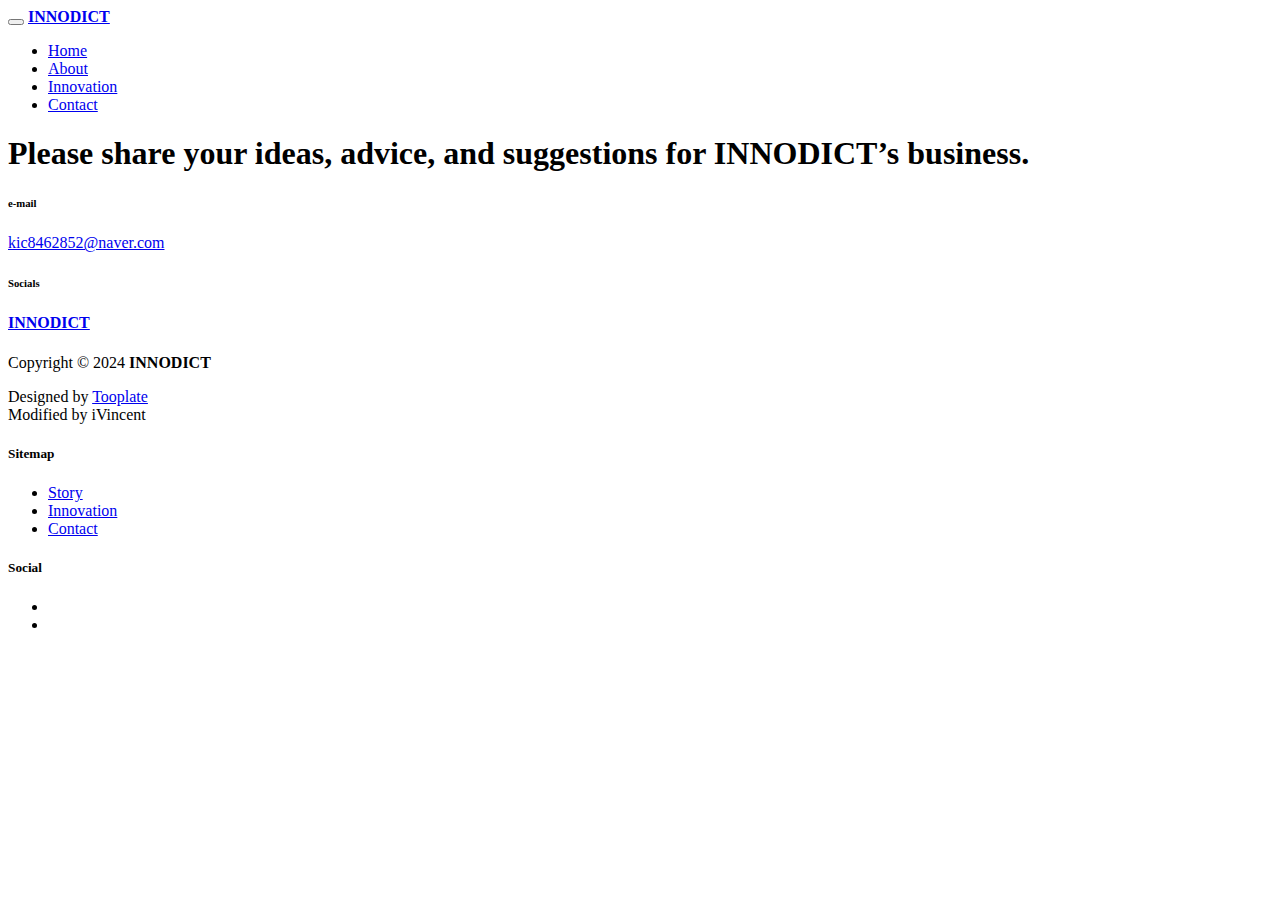
==== contact.html @ df51e81c "Add files via upload" ====
<!DOCTYPE html>
<html lang="en">
  <head>
    <meta charset="utf-8" />
    <meta name="viewport" content="width=device-width, initial-scale=1" />

    <meta name="description" content="" />
    <meta name="author" content="" />

    <title>Welcome to INNODICT</title>

    <!-- CSS FILES -->
    <link rel="preconnect" href="https://fonts.googleapis.com" />

    <link rel="preconnect" href="https://fonts.gstatic.com" crossorigin />

    <link
      href="https://fonts.googleapis.com/css2?family=Inter:wght@100;300;400;700;900&display=swap"
      rel="stylesheet"
    />

    <link href="css/bootstrap.min.css" rel="stylesheet" />
    <link href="css/bootstrap-icons.css" rel="stylesheet" />

    <link rel="stylesheet" href="css/slick.css" />

    <link href="css/tooplate-little-fashion.css" rel="stylesheet" />
    <!--
    Template Original Source
    Tooplate 2127 Little Fashion
    https://www.tooplate.com/view/2127-little-fashion
    -->
  </head>

  <body>
    <section class="preloader">
      <div class="spinner">
        <span class="sk-inner-circle"></span>
      </div>
    </section>

    <main>
      <nav class="navbar navbar-expand-lg">
        <div class="container">
          <button
            class="navbar-toggler"
            type="button"
            data-bs-toggle="collapse"
            data-bs-target="#navbarNav"
            aria-controls="navbarNav"
            aria-expanded="false"
            aria-label="Toggle navigation"
          >
            <span class="navbar-toggler-icon"></span>
          </button>

          <a class="navbar-brand" href="index.html">
            <strong><span></span>INNODICT</strong>
          </a>

          <div class="collapse navbar-collapse" id="navbarNav">
            <ul class="navbar-nav mx-auto">
              <li class="nav-item">
                <a class="nav-link" href="index.html">Home</a>
              </li>

              <li class="nav-item">
                <a class="nav-link" href="story.html">About</a>
              </li>

              <li class="nav-item">
                <a class="nav-link" href="innovation.html">Innovation</a>
              </li>

              <li class="nav-item">
                <a class="nav-link active" href="contact.html">Contact</a>
              </li>
            </ul>

            <div class="d-none d-lg-block">
              <a
                href="https://www.instagram.com/aidrawinglab/"
                target="_blank"
                class="social-icon-link bi-instagram"
              ></a>
              <a
                href="https://www.youtube.com/channel/UCaxCSp5RzCo6JpVYj18HTmQ"
                target="_blank"
                class="social-icon-link bi-youtube"
              ></a>
            </div>
          </div>
        </div>
      </nav>

      <header
        class="site-header section-padding d-flex justify-content-center align-items-center"
      >
        <div class="container">
          <div class="row">
            <div class="col-lg-12 col-12">
              <h1>
                <span class="d-block text-dark">
                  Please share your ideas, advice, and suggestions for
                  INNODICT’s business.
                </span>
              </h1>
            </div>
          </div>
        </div>
      </header>

      <section class="contact section-padding">
        <div class="container">
          <div class="row">
            <div class="col-lg-10 col-12 mt-5 ms-auto">
              <div class="row">
                <div class="col-6 border-end contact-info">
                  <h6 class="mb-3">e-mail</h6>

                  <a href="mailto:kic8462852@naver.com" class="custom-link">
                    kic8462852@naver.com
                    <i class="bi-arrow-right ms-2"></i>
                  </a>
                </div>

                <div class="col-6 border-top contact-info">
                  <h6 class="mb-3">Socials</h6>
                  <a
                    href="https://www.instagram.com/aidrawinglab/"
                    target="_blank"
                    class="social-icon-link bi-instagram"
                  ></a>
                  <a
                    href="https://www.youtube.com/channel/UCaxCSp5RzCo6JpVYj18HTmQ"
                    target="_blank"
                    class="social-icon-link bi-youtube"
                  ></a>
                </div>
              </div>
            </div>
          </div>
        </div>
      </section>
    </main>

    <footer class="site-footer">
      <div class="container">
        <div class="row">
          <div class="col-lg-5 col-10 me-auto mb-4">
            <h4 class="text-white mb-3"><a href="index.html">INNODICT</a></h4>

            <p class="copyright-text text-muted mt-lg-5 mb-4 mb-lg-0">
              Copyright © 2024 <strong>INNODICT</strong>
            </p>

            <p class="copyright-text">
              Designed by
              <a href="https://www.tooplate.com/" target="_blank">Tooplate</a>
              <br />Modified by iVincent
            </p>
          </div>

          <div class="col-lg-4 col-8">
            <h5 class="text-white mb-3">Sitemap</h5>

            <ul class="footer-menu flex-wrap">
              <li class="footer-menu-item">
                <a href="story.html" class="footer-menu-link">Story</a>
              </li>

              <li class="footer-menu-item">
                <a href="innovation.html" class="footer-menu-link"
                  >Innovation</a
                >
              </li>

              <li class="footer-menu-item">
                <a href="contact.html" class="footer-menu-link">Contact</a>
              </li>
            </ul>
          </div>

          <div class="col-lg-3 col-4">
            <h5 class="text-white mb-3">Social</h5>

            <ul class="social-icon">
              <li>
                <a
                  href="https://www.instagram.com/aidrawinglab/"
                  target="_blank"
                  class="social-icon-link bi-instagram"
                ></a>
              </li>

              <li>
                <a
                  href="https://www.youtube.com/channel/UCaxCSp5RzCo6JpVYj18HTmQ"
                  target="_blank"
                  class="social-icon-link bi-youtube"
                ></a>
              </li>
            </ul>
          </div>
        </div>
      </div>
    </footer>

    <!-- JAVASCRIPT FILES -->
    <script src="js/jquery.min.js"></script>
    <script src="js/bootstrap.bundle.min.js"></script>
    <script src="js/Headroom.js"></script>
    <script src="js/jQuery.headroom.js"></script>
    <script src="js/slick.min.js"></script>
    <script src="js/custom.js"></script>
  </body>
</html>
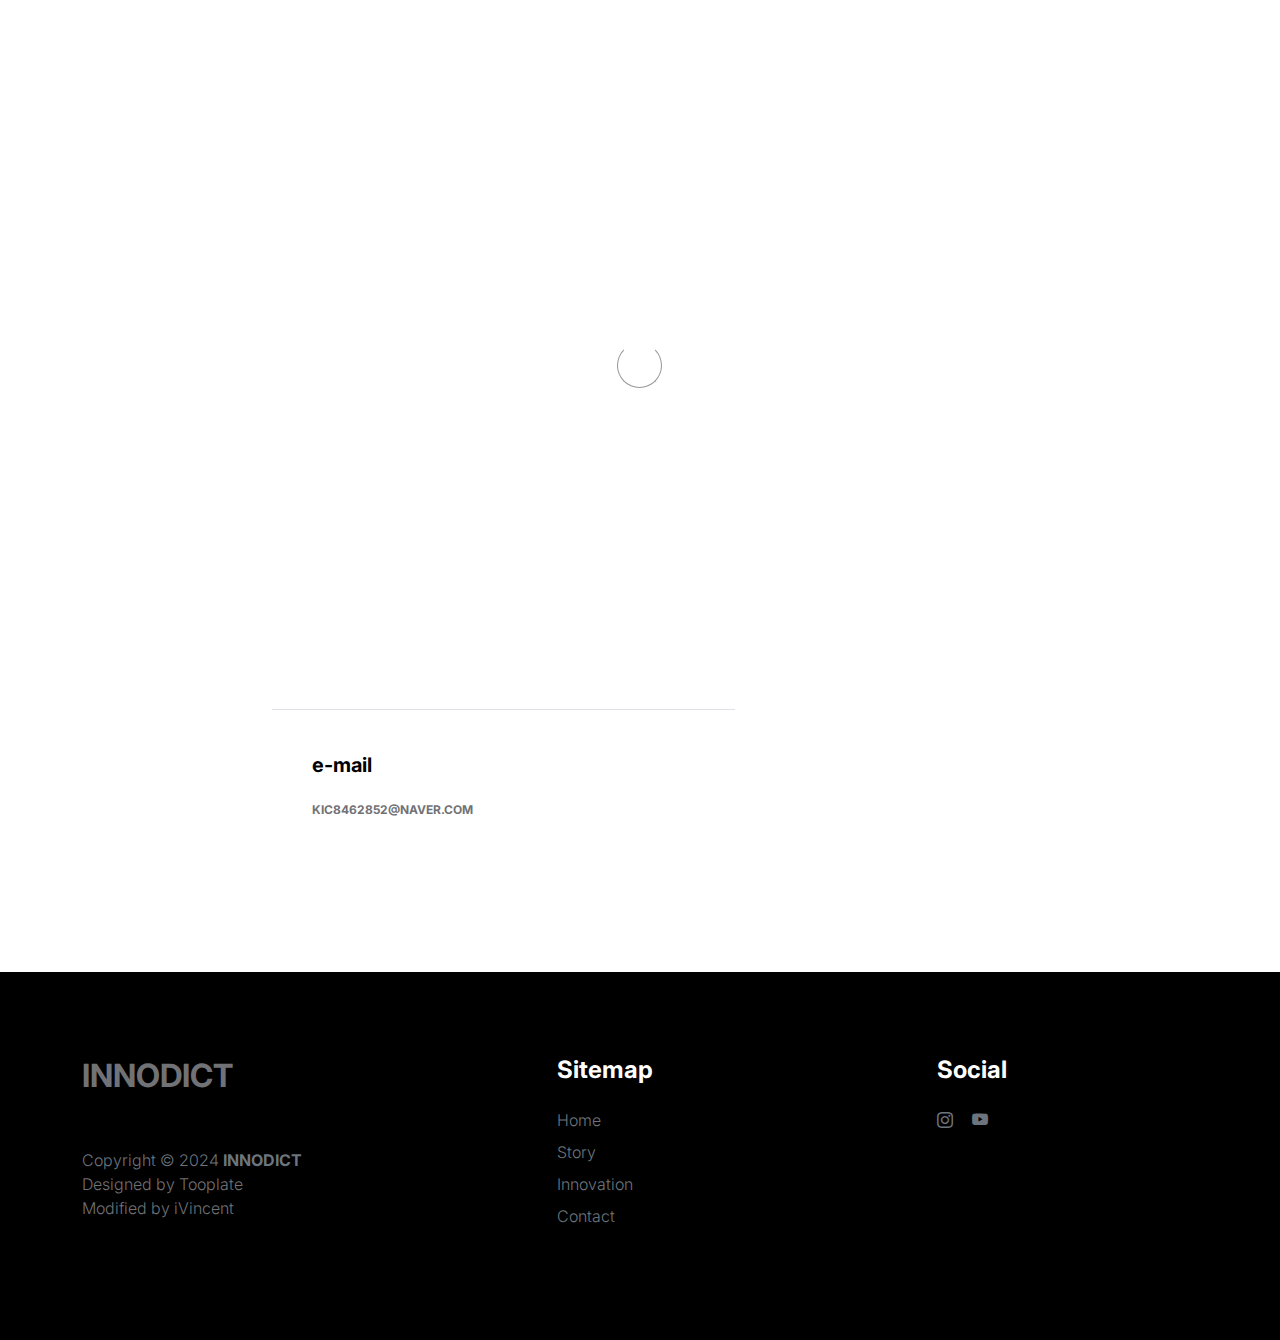
==== commit 6229d07d: "Add files via upload" ====
--- a/contact.html
+++ b/contact.html
@@ -114,29 +114,13 @@
         <div class="container">
           <div class="row">
             <div class="col-lg-10 col-12 mt-5 ms-auto">
-              <div class="row">
-                <div class="col-6 border-end contact-info">
-                  <h6 class="mb-3">e-mail</h6>
-
-                  <a href="mailto:kic8462852@naver.com" class="custom-link">
-                    kic8462852@naver.com
-                    <i class="bi-arrow-right ms-2"></i>
-                  </a>
-                </div>
-
-                <div class="col-6 border-top contact-info">
-                  <h6 class="mb-3">Socials</h6>
-                  <a
-                    href="https://www.instagram.com/aidrawinglab/"
-                    target="_blank"
-                    class="social-icon-link bi-instagram"
-                  ></a>
-                  <a
-                    href="https://www.youtube.com/channel/UCaxCSp5RzCo6JpVYj18HTmQ"
-                    target="_blank"
-                    class="social-icon-link bi-youtube"
-                  ></a>
-                </div>
+              <div class="col-6 border-top contact-info">
+                <h6 class="mb-3">e-mail</h6>
+
+                <a href="mailto:kic8462852@naver.com" class="custom-link">
+                  kic8462852@naver.com
+                  <i class="bi-arrow-right ms-2"></i>
+                </a>
               </div>
             </div>
           </div>
@@ -165,6 +149,10 @@
             <h5 class="text-white mb-3">Sitemap</h5>
 
             <ul class="footer-menu flex-wrap">
+              <li class="footer-menu-item">
+                <a href="index.html" class="footer-menu-link">Home</a>
+              </li>
+
               <li class="footer-menu-item">
                 <a href="story.html" class="footer-menu-link">Story</a>
               </li>
--- a/css/tooplate-little-fashion.css
+++ b/css/tooplate-little-fashion.css
@@ -0,0 +1,1182 @@
+/*
+
+Tooplate 2127 Little Fashion
+
+https://www.tooplate.com/view/2127-little-fashion
+
+*/
+
+
+/*---------------------------------------
+  CUSTOM PROPERTIES ( VARIABLES )             
+-----------------------------------------*/
+:root {
+  --white-color:                #FFFFFF;
+  --primary-color:              #FF4400;
+  --section-bg-color:           #f0f8ff;
+  --dark-color:                 #000000;
+  --grey-color:                 #d0d1d1;
+  --p-color:                    #717275;
+
+  --body-font-family:           'Inter', sans-serif;
+
+  --h5-font-size:               24px;
+  --p-font-size:                20px;
+  --copyright-text-font-size:   16px;
+  --product-link-font-size:     14px;
+  --custom-link-font-size:      12px;
+
+  --font-weight-thin:           100;
+  --font-weight-light:          300;
+  --font-weight-normal:         400;
+  --font-weight-bold:           700;
+  --font-weight-black:          900;
+}
+
+body,
+html {
+  height: 100%;
+}
+
+html {
+  scroll-behavior: smooth;
+}
+
+@media screen and (prefers-reduced-motion: reduce) {
+  html {
+    scroll-behavior: auto;
+  }
+}
+
+body {
+    background: var(--white-color);
+    font-family: var(--body-font-family);    
+    position: relative;
+}
+
+/*---------------------------------------
+  TYPOGRAPHY               
+-----------------------------------------*/
+
+h2,
+h3,
+h4,
+h5,
+h6 {
+  color: var(--dark-color);
+  line-height: inherit;
+}
+
+h1,
+h2,
+h3,
+h4,
+h5,
+h6 {
+  font-weight: var(--font-weight-bold);
+}
+
+h1,
+h2 {
+  font-weight: var(--font-weight-black);
+}
+
+h1 {
+  font-size: 64px;
+  line-height: normal;
+}
+
+h2 {
+  font-size: 42px;
+}
+
+h3 {
+  font-size: 36px;
+}
+
+h4 {
+  font-size: 32px;
+}
+
+h5 {
+  font-size: 24px;
+}
+
+h6 {
+  font-size: 20px;
+}
+
+p {
+  color: var(--p-color);
+  font-size: var(--p-font-size);
+  font-weight: var(--font-weight-light);
+}
+
+a, 
+button {
+  touch-action: manipulation;
+  transition: all 0.3s;
+}
+
+a {
+  color: var(--p-color);
+  text-decoration: none;
+}
+
+a:hover {
+  color: var(--primary-color);
+}
+
+.text-primary {
+  color: var(--primary-color) !important;
+}
+
+::selection {
+  background: var(--primary-color);
+  color: var(--white-color);
+}
+
+/*---------------------------------------
+  CUSTOM LINK               
+-----------------------------------------*/
+.custom-link {
+  color: var(--p-color);
+  font-size: var(--custom-link-font-size);
+  font-weight: var(--font-weight-bold);
+  text-transform: uppercase;
+  position: relative;
+}
+
+.custom-link i {
+  position: absolute;
+  opacity: 0;
+  bottom: 0;
+  left: 100%;
+  transition: all 0.3s;
+  line-height: normal;
+}
+
+.custom-link:hover i {
+  opacity: 1;
+  left: 101%;
+}
+
+.lead {
+  font-size: 1.5rem;
+  font-weight: var(--font-weight-thin);
+}
+
+b,
+strong {
+  font-weight: var(--font-weight-bold);
+}
+
+/*---------------------------------------
+  PRE LOADER               
+-----------------------------------------*/
+.preloader {
+  position: fixed;
+  top: 0;
+  left: 0;
+  width: 100%;
+  height: 100%;
+  z-index: 99999;
+  display: flex;
+  flex-flow: row nowrap;
+  justify-content: center;
+  align-items: center;
+  background: none repeat scroll 0 0 var(--white-color);
+}
+
+.spinner {
+  border: 1px solid transparent;
+  border-radius: 5px;
+  position: relative;
+}
+
+.spinner::before {
+  content: '';
+  box-sizing: border-box;
+  position: absolute;
+  top: 50%;
+  left: 50%;
+  width: 45px;
+  height: 45px;
+  margin-top: -10px;
+  margin-left: -23px;
+  border-radius: 50%;
+  border: 1px solid #959595;
+  border-top-color: var(--white-color);
+  animation: spinner .9s linear infinite;
+}
+
+@keyframes spinner {
+  to {transform: rotate(360deg);}
+}
+
+/*---------------------------------------
+  CUSTOM BUTTON & ICON              
+-----------------------------------------*/
+.custom-btn {
+  background: var(--dark-color);
+  border-radius: 50px;
+  color: var(--white-color);
+  font-size: var(--copyright-text-font-size);
+  text-transform: uppercase;
+  padding: 16.50px 20px;
+}
+
+.social-btn {
+  background: transparent;
+  border: 1px solid var(--grey-color);
+  color: var(--dark-color);
+  text-transform: none;
+}
+
+.social-btn:hover {
+  border-color: transparent;
+}
+
+.cart-form-select {
+  border-radius: 0;
+  padding-top: 15px;
+  padding-bottom: 15px;
+}
+
+.cart-btn {
+  border-radius: 0;
+  width: 100%;
+  font-size: var(--product-link-font-size);
+}
+
+.custom-btn:hover,
+.slick-slideshow .custom-btn:hover {
+  background: var(--primary-color);
+  color: var(--white-color);
+}
+
+.custom-icon {
+  color: var(--p-color);
+  font-size: 24px;
+}
+
+.custom-icon {
+  display: inline-block;
+  vertical-align: middle;
+}
+
+.bi-bag.custom-icon {
+  font-size: 17px;
+}
+
+.featured-icon {
+  color: var(--grey-color);
+  font-size: 52px;
+}
+
+/*---------------------------------------
+  DIV SEPARATOR               
+-----------------------------------------*/
+.div-separator {
+  position: relative;
+}
+
+.div-separator::before {
+  content: "";
+  height: 1px;
+  background: var(--grey-color);
+  display: block;
+  width: 100%;
+}
+
+.div-separator span {
+  position: absolute;
+  top: 50%;
+  margin-left: -22.5px;
+  left: 50%;
+  text-align: center;
+  background: var(--white-color);
+  margin-top: -11px;
+  color: var(--dark-color);
+  font-weight: var(--font-weight-bold);
+  font-size: 14px;
+  width: 35px;
+  text-transform: uppercase;
+}
+
+/*---------------------------------------
+  FULL IMAGE               
+-----------------------------------------*/
+.full-image-img {
+  display: block;
+  position: absolute;
+  z-index: -1;
+  right: 0;
+  width: 100%;
+  bottom: -120px;
+  min-width: 650px;
+}
+
+@media (min-width: 1600px) {
+  .full-image-img {
+    bottom: -200px;
+  }
+}
+
+/*---------------------------------------
+  NAVIGATION               
+-----------------------------------------*/
+.navbar {
+  background: var(--white-color);
+  position: fixed;
+  top: 0;
+  right: 0;
+  left: 0;
+  padding: 25px 0;
+  z-index: 2;
+  will-change: transform;
+  transition: transform 300ms linear;
+}
+
+.navbar span, h2 span, h4 span {
+	color: var(--primary-color);
+}
+
+.navbar.headroom--not-top {
+  padding: 20px 0;
+}
+
+.headroom--pinned {
+  transform: translate(0, 0);
+}
+
+.headroom--unpinned {
+  transform: translate(0, -150%);
+}
+
+.navbar-brand {
+  color: var(--dark-color);
+  font-size: 24px;
+  font-weight: var(--font-weight-light);
+  margin: 0;
+  padding: 0;
+}
+
+.navbar-expand-lg .navbar-nav .nav-link {
+  display: inline-block;
+  padding: 0;
+  margin-right: 1.5rem;
+  margin-left: 1.5rem;
+}
+
+.nav-link {
+  color: var(--p-color);
+  font-size: 16px;
+  position: relative;
+}
+
+.navbar .nav-link::after {
+  position: absolute;
+  top: 100%;
+  left: 0;
+  width: 100%;
+  height: 2px;
+  background: var(--grey-color);
+  content: '';
+  opacity: 0;
+  -webkit-transition: opacity 0.3s, -webkit-transform 0.3s;
+  -moz-transition: opacity 0.3s, -moz-transform 0.3s;
+  transition: opacity 0.3s, transform 0.3s;
+  -webkit-transform: translateY(10px);
+  -moz-transform: translateY(10px);
+  transform: translateY(10px);
+}
+
+.navbar .nav-link.active::after, 
+.navbar .nav-link:hover::after {
+  opacity: 1;
+  -webkit-transform: translateY(0px);
+  -moz-transform: translateY(0px);
+  transform: translateY(0px);
+}
+
+.navbar .nav-link.active,
+.navbar .nav-link:hover {
+  color: var(--primary-color);
+}
+
+.nav-link:focus, 
+.nav-link:hover {
+  color: var(--p-color);
+}
+
+.navbar-toggler {
+  border: 0;
+  padding: 0;
+  cursor: pointer;
+  margin: 0;
+  width: 30px;
+  height: 35px;
+  outline: none;
+}
+
+.navbar-toggler:focus {
+  outline: none;
+  box-shadow: none;
+}
+
+.navbar-toggler[aria-expanded="true"] .navbar-toggler-icon {
+  background: transparent;
+}
+
+.navbar-toggler[aria-expanded="true"] .navbar-toggler-icon:before,
+.navbar-toggler[aria-expanded="true"] .navbar-toggler-icon:after {
+  transition: top 300ms 50ms ease, -webkit-transform 300ms 350ms ease;
+  transition: top 300ms 50ms ease, transform 300ms 350ms ease;
+  transition: top 300ms 50ms ease, transform 300ms 350ms ease, -webkit-transform 300ms 350ms ease;
+  top: 0;
+}
+
+.navbar-toggler[aria-expanded="true"] .navbar-toggler-icon:before {
+  transform: rotate(45deg);
+}
+
+.navbar-toggler[aria-expanded="true"] .navbar-toggler-icon:after {
+  transform: rotate(-45deg);
+}
+
+.navbar-toggler .navbar-toggler-icon {
+  background: var(--dark-color);
+  transition: background 10ms 300ms ease;
+  display: block;
+  width: 30px;
+  height: 2px;
+  position: relative;
+}
+
+.navbar-toggler .navbar-toggler-icon::before,
+.navbar-toggler .navbar-toggler-icon::after {
+  transition: top 300ms 350ms ease, -webkit-transform 300ms 50ms ease;
+  transition: top 300ms 350ms ease, transform 300ms 50ms ease;
+  transition: top 300ms 350ms ease, transform 300ms 50ms ease, -webkit-transform 300ms 50ms ease;
+  position: absolute;
+  right: 0;
+  left: 0;
+  background: var(--dark-color);
+  width: 30px;
+  height: 2px;
+  content: '';
+}
+
+.navbar-toggler .navbar-toggler-icon:before {
+  top: -8px;
+}
+
+.navbar-toggler .navbar-toggler-icon:after {
+  top: 8px;
+}
+
+/*---------------------------------------
+  SITE HEADER              
+-----------------------------------------*/
+.site-header {
+  background-color: var(--section-bg-color);
+  position: relative;
+  overflow: hidden;
+  margin-top: 86px;
+}
+
+.site-header.section-padding {
+  padding-top: 7rem;
+  padding-bottom: 7rem;
+}
+
+.site-header.section-padding-img {
+  padding-top: 10rem;
+  padding-bottom: 10rem;
+}
+
+.header-image {
+  position: absolute;
+  top: 0;
+  right: 0;
+  width: 50%;
+  height: 100%;
+  object-fit: cover;
+}
+
+/*---------------------------------------
+  SLICK SLIDESHOW               
+-----------------------------------------*/
+@media (min-width: 992px) {
+  .slick-slideshow {
+    height: 100vh;
+  }
+}
+
+.slick-slideshow {
+  margin-top: 86px;
+}
+
+.slick-title {
+  color: var(--white-color);
+}
+
+.slick-custom {
+  position: relative;
+}
+
+.slick-custom img {
+  width: 100%;
+  object-fit: cover;
+}
+
+.slick-bottom {
+  background: linear-gradient(to top, var(--dark-color), transparent 90%);
+  position: absolute;
+  z-index: 2;
+  bottom: 0;
+  right: 0;
+  left: 0;
+  width: 100%;
+  height: 100%;
+}
+
+.slick-bottom .container {
+  position: absolute;
+  top: 40%;
+  left: 50%;
+  transform: translate(-50%, -40%);
+}
+
+.slick-overlay {
+  background: linear-gradient(to top, #000, transparent 120%);
+  position: absolute;
+  top: 0;
+  right: 0;
+  bottom: 0;
+  left: 0;
+}
+
+.slick-slideshow .custom-btn {
+  font-weight: var(--font-weight-bold);
+  display: inline-block;
+  padding-right: 32px;
+  padding-left: 32px;
+}
+
+@media (min-width: 576px) {
+  .slick-slideshow .slick-dots {
+    max-width: 540px;
+  }
+}
+
+@media (min-width: 768px) {
+  .slick-slideshow .slick-dots {
+    max-width: 720px;
+  }
+}
+
+@media (min-width: 992px) {
+  .slick-slideshow .slick-dots {
+    max-width: 960px;
+  }
+}
+
+@media (min-width: 1200px) {
+  .slick-slideshow .slick-dots {
+    max-width: 1140px;
+  }
+}
+
+@media (min-width: 1400px) {
+  .slick-slideshow .slick-dots {
+    max-width: 1320px;
+  }
+}
+
+.slick-slideshow .slick-dots {
+  position: absolute;
+  z-index: 2;
+  top: 50%;
+  left: 0;
+  right: 0;
+  transform: translate(0, -50%);
+  margin: 0 auto;
+  padding: 0;
+}
+
+.slick-slideshow .slick-dots li {
+  background: transparent;
+  border: 5px solid rgba(255, 255, 255, 0.35);
+  border-radius: 100%;
+  display: block;
+  width: 30px;
+  height: 30px;
+  margin: 10px;
+  padding: 5px;
+  margin-left: auto;
+  cursor: pointer;
+}
+
+.slick-slideshow .slick-dots button {
+  background: transparent;
+  border: none;
+  color: transparent;
+  display: block;
+  width: 100%;
+  height: 0;
+  margin: 0;
+  padding: 0;
+  outline: none;
+  height: 0;
+}
+
+.slick-slideshow .slick-dots li:hover,
+.slick-slideshow .slick-dots .slick-active {
+  background: var(--white-color);
+}
+
+/*---------------------------------------
+  CUSTOM CIRCLE IMAGES               
+-----------------------------------------*/
+
+.custom-circle-image {
+  border-radius: 100px;
+  width: 55px;
+  height: 55px;
+}
+
+.custom-circle-image.team-image {
+  width: 85px;
+  height: 85px;
+}
+
+/*---------------------------------------
+  TESTIMONIAL               
+-----------------------------------------*/
+.slick-testimonial .slick-list,
+.slick-testimonial .slick-track {
+  height: 100%;
+}
+
+.slick-testimonial {
+  margin: auto;
+}
+
+.slick-testimonial-caption {
+  quotes: '❝' '❞';
+  position: relative;
+  padding: 5rem 7rem;
+}
+
+.slick-testimonial-caption::before {
+  content: open-quote;
+  display: inline-block;
+  color: var(--primary-color);
+  font-family: auto;
+  font-size: 100px;
+  height: 0;
+  position: absolute;
+  top: 0;
+  left: 0;
+}
+
+.slick-testimonial .slick-dots {
+  text-align: center;
+}
+
+.slick-testimonial .slick-dots li {
+  background: var(--grey-color);
+  display: inline-block;
+  vertical-align: top;
+  width: 16%;
+  height: 1px;
+}
+
+.slick-testimonial .slick-dots button {
+  background: transparent;
+  border: none;
+  color: transparent;
+  display: block;
+  width: 100%;
+  height: 0;
+  margin: 0;
+  padding: 0;
+}
+
+.slick-testimonial .slick-dots li:hover,
+.slick-testimonial .slick-dots .slick-active {
+  background: var(--dark-color);
+}
+
+/*---------------------------------------
+  SECTION               
+-----------------------------------------*/
+section {
+  content-visibility: auto;
+  contain-intrinsic-size: 700px;
+}
+
+.section-padding {
+  padding-top: 7rem;
+  padding-bottom: 7rem;
+}
+
+.featured {
+  background: var(--section-bg-color);
+}
+
+/*---------------------------------------
+  ABOUT               
+-----------------------------------------*/
+.about .nav-pills .nav-item {
+  width: 100%;
+}
+
+.about .nav-pills .nav-link {
+  color: var(--grey-color);
+  font-size: 18px;
+  font-weight: var(--font-weight-bold);
+  border-left: 1px solid var(--grey-color);
+  border-radius: 0;
+  padding-right: 0;
+}
+
+.about .nav-pills .nav-link:hover,
+.about .nav-pills .nav-link.active, 
+.about .nav-pills .show>.nav-link {
+  background: transparent;
+  border-left-color: var(--primary-color);
+  color: var(--primary-color);
+}
+
+/*---------------------------------------
+  FAQ ACCORDION               
+-----------------------------------------*/
+.accordion-item {
+  background-color: transparent;
+  border-top: 0;
+  border-right: 0;
+  border-left: 0;
+}
+
+.accordion-button {
+  background-color: transparent;
+  box-shadow: none;
+}
+
+.accordion-button:not(.collapsed) {
+  background: transparent;
+  box-shadow: none;
+}
+
+button:focus:not(:focus-visible) {
+  border-color: transparent;
+  box-shadow: none;
+}
+
+.accordion-body {
+  border-top: 1px solid rgba(0,0,0,.125);
+}
+
+.accordion-button {
+  font-size: 1.5rem;
+  font-weight: var(--font-weight-normal);
+  padding-top: 1.5rem;
+  padding-right: 0;
+  padding-bottom: 1.5rem;
+  padding-left: 0;
+}
+
+.accordion-body {
+  padding: 2rem 0;
+}
+
+/*---------------------------------------
+  TEAM MEMBERS               
+-----------------------------------------*/
+.team {
+  background: var(--grey-color);
+}
+
+.team-thumb {
+  background: var(--white-color);
+  position: relative;
+  border-radius: .25rem;
+  padding: 42px 32px;
+}
+
+.team-info {
+  width: 100%;
+}
+
+.custom-modal-btn {
+  background: var(--grey-color);
+  color: var(--white-color);
+  position: absolute;
+  top: 0;
+  right: 0;
+  bottom: 0;
+  margin: auto 32px;
+  width: 42px;
+  height: 42px;
+}
+
+.modal-body {
+  padding: 4rem;
+}
+
+.modal-header {
+  padding-top: 7rem;
+  padding-bottom: 5rem;
+}
+
+.modal-header .btn-close {
+  position: absolute;
+  top: 0;
+  right: 0;
+  font-size: 24px;
+  margin: 32px;
+}
+
+#cart-modal .modal-header .btn-close {
+  z-index: 2;
+  margin: 22px;
+}
+
+#cart-modal .modal-header {
+  border-bottom: 0;
+  padding: 0;
+}
+
+#cart-modal .modal-footer {
+  padding: 2rem 4rem;
+}
+
+/*---------------------------------------
+  SKILL - PROGRESS BAR               
+-----------------------------------------*/
+.skill-thumb strong {
+  display: inline-block;
+  margin-bottom: 6px;
+}
+
+.skill-thumb span {
+  color: var(--dark-color);
+  font-size: 24px;
+  font-weight: var(--font-weight-bold);
+}
+
+.skill-thumb .progress {
+  background: var(--white-color);
+  box-shadow: none;
+  border-radius: 100px;
+  height: 1px;
+  margin-bottom: 16px;
+}
+
+.skill-thumb .progress .progress-bar-primary {
+  background: var(--grey-color);
+}
+
+/*---------------------------------------
+  PRODUCT               
+-----------------------------------------*/
+.front-product {
+  background: var(--section-bg-color);
+}
+
+.product-thumb {
+  background: var(--white-color);
+  position: relative;
+  transition: all 0.5s ease-out;
+}
+
+.product-image {
+  transition: all 0.5s ease-out;
+}
+
+.product-thumb:hover .product-image {
+  box-shadow: 0 1rem 3rem rgba(0,0,0,.175);
+}
+
+.product-top {
+  position: absolute;
+  top: 0;
+  right: 0;
+  left: 0;
+  margin: 20px;
+}
+
+.product-info {
+  padding: 30px 20px;
+}
+
+.product-description,
+.product-cart-thumb {
+  padding: 0 20px;
+}
+
+.product-icon {
+  color: var(--white-color);
+}
+
+.product-title-link {
+  color: var(--dark-color);
+}
+
+.product-additional-link {
+  display: inline-block;
+  vertical-align: top;
+  font-size: var(--product-link-font-size);
+  margin-top: 32px;
+  margin-right: 12px;
+}
+
+.product-alert {
+  background: var(--white-color);
+  color: var(--p-color);
+  font-size: var(--custom-link-font-size);
+  font-weight: var(--font-weight-bold);
+  padding: 3px 10px;
+}
+
+.product-p {
+  font-size: var(--product-link-font-size);
+}
+
+.view-all {
+  text-transform: uppercase;
+  color: var(--p-color);
+  font-size: 13px;
+  font-weight: var(--font-weight-bold);
+  border-bottom: 2px solid var(--grey-color);
+  padding-bottom: 6px;
+}
+
+/*---------------------------------------
+  CONTACT              
+-----------------------------------------*/
+.contact-info {
+  padding: 40px;
+}
+
+.contact-form .form-control {
+  border-color: var(--grey-color);
+  font-weight: var(--font-weight-normal);
+}
+
+.form-floating>label {
+  color: var(--grey-color);
+  font-weight: var(--font-weight-normal);
+}
+
+.contact-form button[type='submit'] {
+  background: var(--dark-color);
+  border: none;
+  border-radius: 100px;
+  color: var(--white-color);
+  font-weight: var(--font-weight-bold);
+  text-transform: uppercase;
+  padding: 16px;
+}
+
+.contact-form button[type='submit']:hover {
+  background: var(--primary-color);
+}
+
+/*---------------------------------------
+  SITE FOOTER               
+-----------------------------------------*/
+.site-footer {
+  background: var(--dark-color);
+  padding-top: 5rem;
+  padding-bottom: 5rem;
+}
+
+.footer-menu {
+  margin: 0;
+  padding: 0;
+}
+
+.footer-menu-item {
+  display: block;
+  width: 50%;
+}
+
+.footer-menu-link {
+  color: #6c757d;
+  font-weight: var(--font-weight-light);
+  display: inline-block;
+  vertical-align: top;
+  margin-top: 4px;
+  margin-bottom: 4px;
+}
+
+.site-footer .social-icon-link {
+  margin-top: 4px;
+}
+
+.site-footer .social-icon-link:hover,
+.footer-menu-link:hover {
+  color: var(--white-color);
+}
+
+.copyright-text {
+  font-size: var(--copyright-text-font-size);
+}
+
+/*---------------------------------------
+  SOCIAL ICON               
+-----------------------------------------*/
+.social-icon {
+  margin: 0;
+  padding: 0;
+}
+
+.social-icon li {
+  list-style: none;
+  display: inline-block;
+  vertical-align: top;
+}
+
+.social-icon-link {
+  color: #6c757d;
+  font-size: 1rem;
+  display: inline-block;
+  vertical-align: top;
+  margin-bottom: 4px;
+  margin-right: 15px;
+}
+
+.social-icon-link:hover {
+  color: var(--primary-color);
+}
+
+/*---------------------------------------
+  RESPONSIVE STYLES               
+-----------------------------------------*/
+@media screen and (max-width: 1200px) {
+  h1 {
+    font-size: 62px;
+  }
+}
+
+@media screen and (max-width: 991px) {
+  h1 {
+    font-size: 42px;
+    margin-bottom: 0;
+  }
+
+  h2 {
+    font-size: 36px;
+  }
+
+  h3 {
+    font-size: 32px;
+  }
+
+  h4 {
+    font-size: 28px;
+  }
+
+  h5 {
+    font-size: 24px;
+  }
+
+  h6 {
+    font-size: 20px;
+  }
+
+  .lead {
+    font-size: 16px;
+  }
+
+  .navbar-expand-lg .navbar-nav .nav-link {
+    margin-top: 1rem;
+  }
+
+  .site-header {
+    background-position: bottom;
+  }
+
+  #cart-modal .modal-header .btn-close {
+    margin: 22px 14px;
+  }
+
+  .custom-btn {
+    font-size: 14px;
+    padding: 13.5px 20px;
+  }
+
+  .slick-slideshow .custom-btn {
+    padding-right: 27px;
+    padding-left: 27px;
+  }
+
+  .social-login,
+  .div-separator {
+    width: 75% !important;
+  }
+
+  #cart-modal .modal-footer .row {
+    width: 100% !important;
+  }
+
+  .site-header.section-padding,
+  .section-padding {
+    padding-top: 4rem;
+    padding-bottom: 4rem;
+  }
+
+  .site-header-image.section-padding {
+    padding-bottom: 0;
+  }
+
+  .header-info {
+    padding-top: 50px;
+    padding-bottom: 100px;
+  }
+
+  .header-image {
+    position: relative;
+    top: auto;
+    bottom: 0;
+    left: 0;
+    width: auto;
+    height: auto;
+  }
+
+  .slick-testimonial-caption {
+    padding: 6rem 3rem 4rem 3rem;
+  }
+
+  .slick-slideshow .slick-dots li {
+    width: 25px;
+    height: 25px;
+  }
+
+  .modal-header {
+    padding-top: 6rem;
+    padding-bottom: 2rem;
+  }
+
+  .modal-body {
+    padding: 2rem;
+  }
+
+  #cart-modal .modal-footer {
+    padding-right: 0;
+    padding-left: 0;
+  }
+
+  #cart-modal .modal-body {
+    padding: 4rem 2rem 2rem 2rem;
+  }
+
+  .full-image-img {
+    bottom: 0;
+  }
+}
+
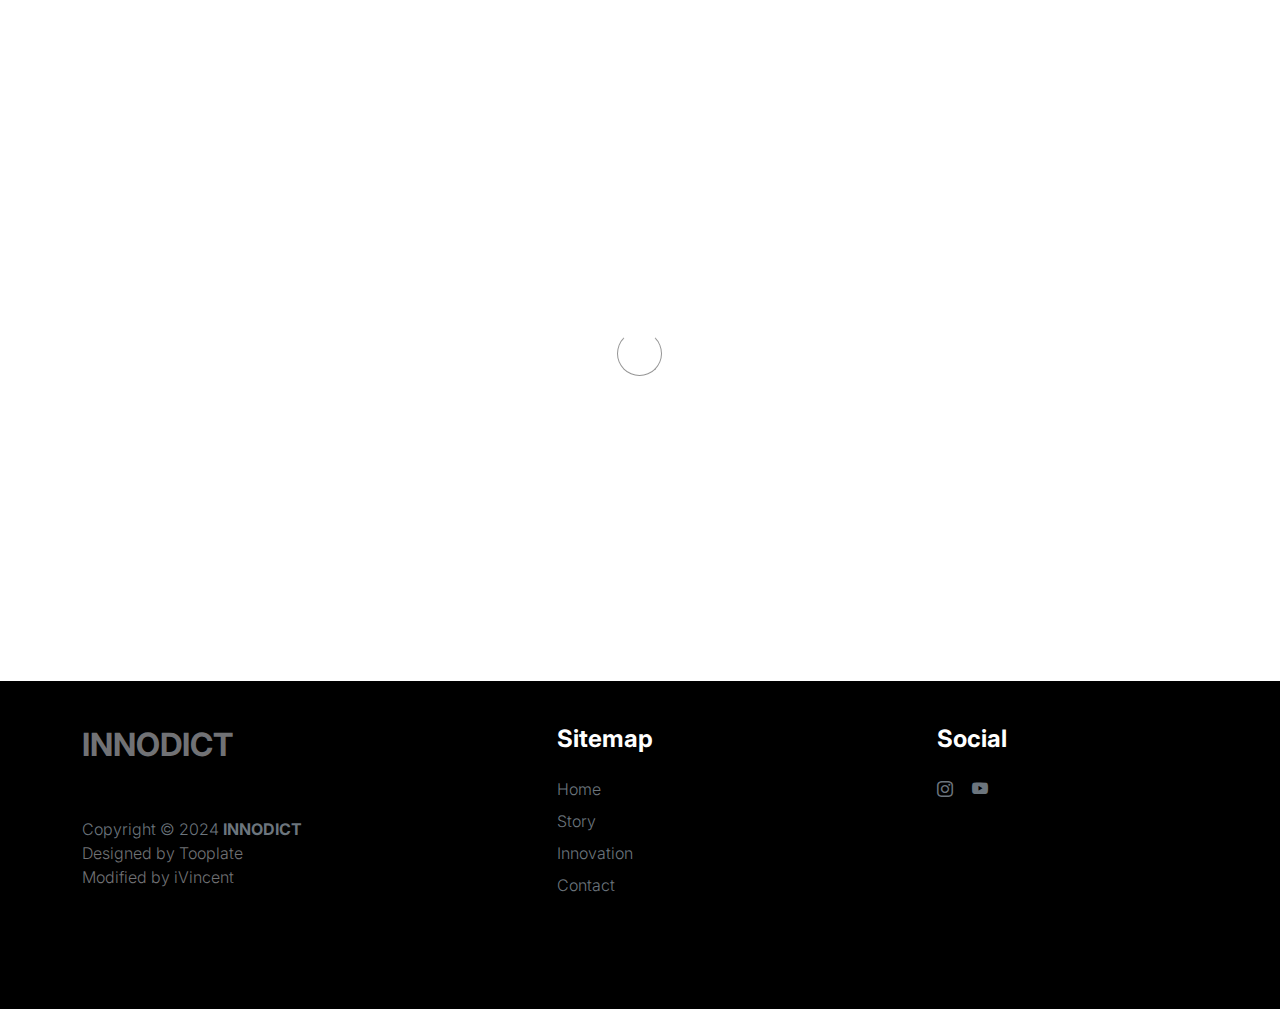
==== commit c997dd99: "Add files via upload" ====
--- a/contact.html
+++ b/contact.html
@@ -106,26 +106,17 @@
                 </span>
               </h1>
             </div>
+
+            <div class="col-lg-12 col-12">
+              <h6><br />e-mail</h6>
+              <a href="mailto:kic8462852@naver.com" class="custom-link">
+                kic8462852@naver.com
+                <i class="bi-arrow-right ms-2"></i>
+              </a>
+            </div>
           </div>
         </div>
       </header>
-
-      <section class="contact section-padding">
-        <div class="container">
-          <div class="row">
-            <div class="col-lg-10 col-12 mt-5 ms-auto">
-              <div class="col-6 border-top contact-info">
-                <h6 class="mb-3">e-mail</h6>
-
-                <a href="mailto:kic8462852@naver.com" class="custom-link">
-                  kic8462852@naver.com
-                  <i class="bi-arrow-right ms-2"></i>
-                </a>
-              </div>
-            </div>
-          </div>
-        </div>
-      </section>
     </main>
 
     <footer class="site-footer">
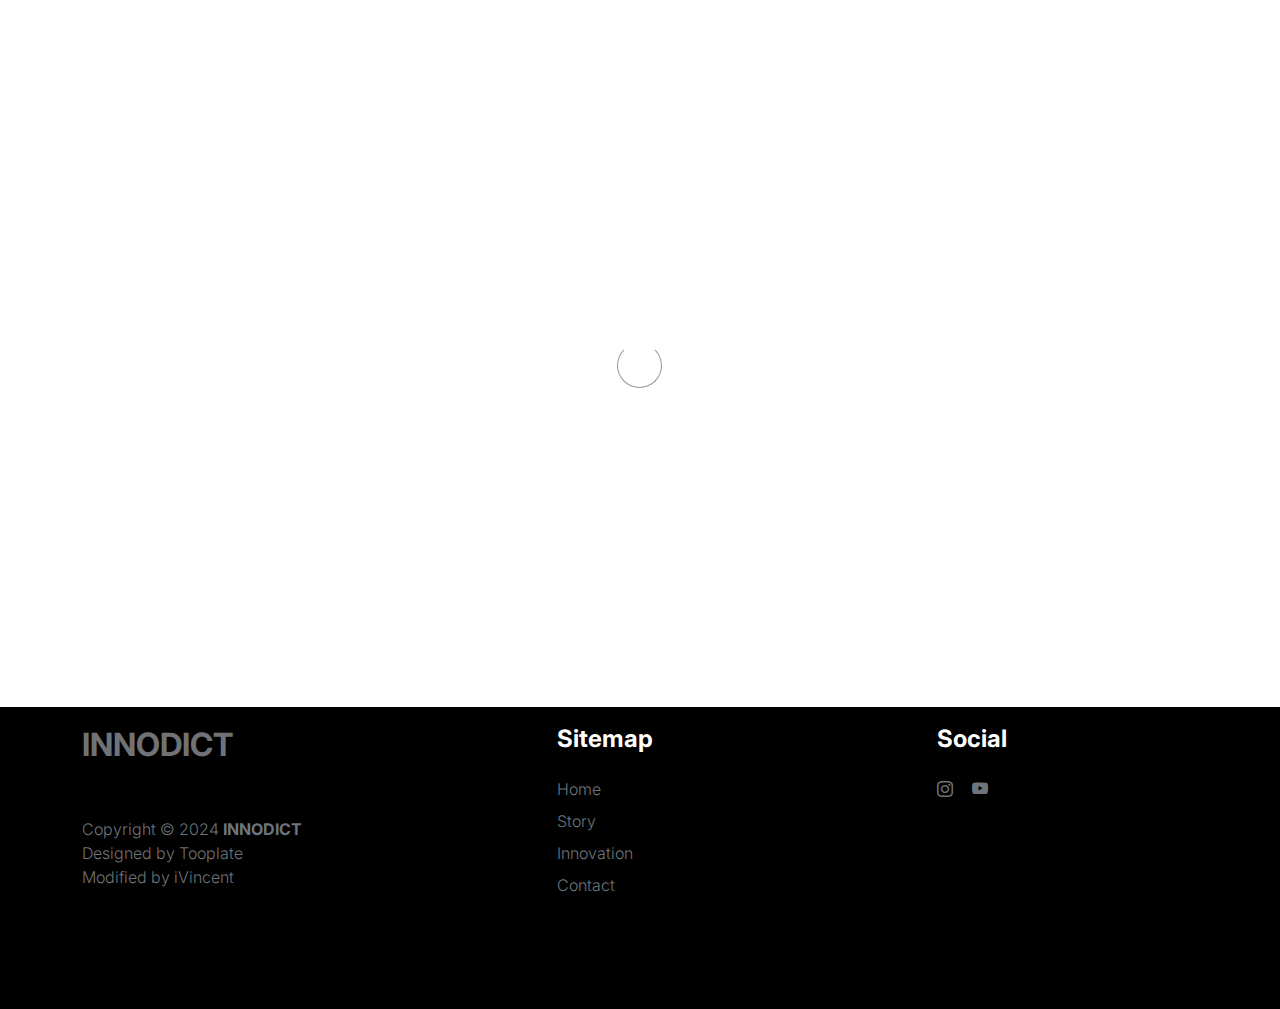
==== commit cce2c659: "Add files via upload" ====
--- a/contact.html
+++ b/contact.html
@@ -8,6 +8,7 @@
     <meta name="author" content="" />
 
     <title>Welcome to INNODICT</title>
+    <link rel="icon" href="/favicon.png" type="image/png" />
 
     <!-- CSS FILES -->
     <link rel="preconnect" href="https://fonts.googleapis.com" />
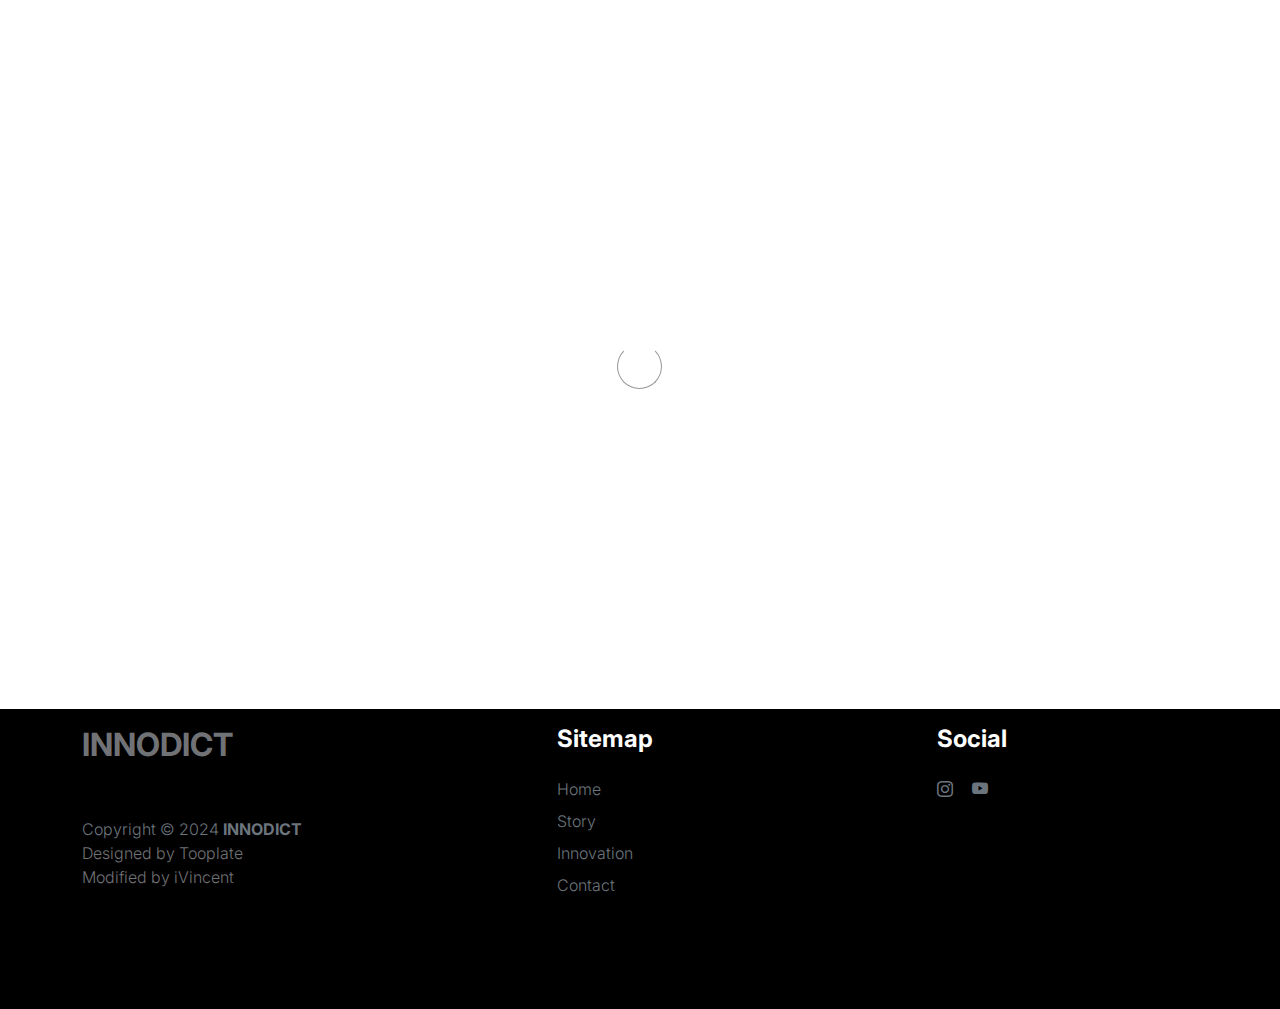
==== commit 7f32f85c: "Add files via upload" ====
--- a/contact.html
+++ b/contact.html
@@ -8,7 +8,7 @@
     <meta name="author" content="" />
 
     <title>Welcome to INNODICT</title>
-    <link rel="icon" href="/favicon.png" type="image/png" />
+    <link rel="icon" href="/favicon.ico" type="image/x-icon" />
 
     <!-- CSS FILES -->
     <link rel="preconnect" href="https://fonts.googleapis.com" />
